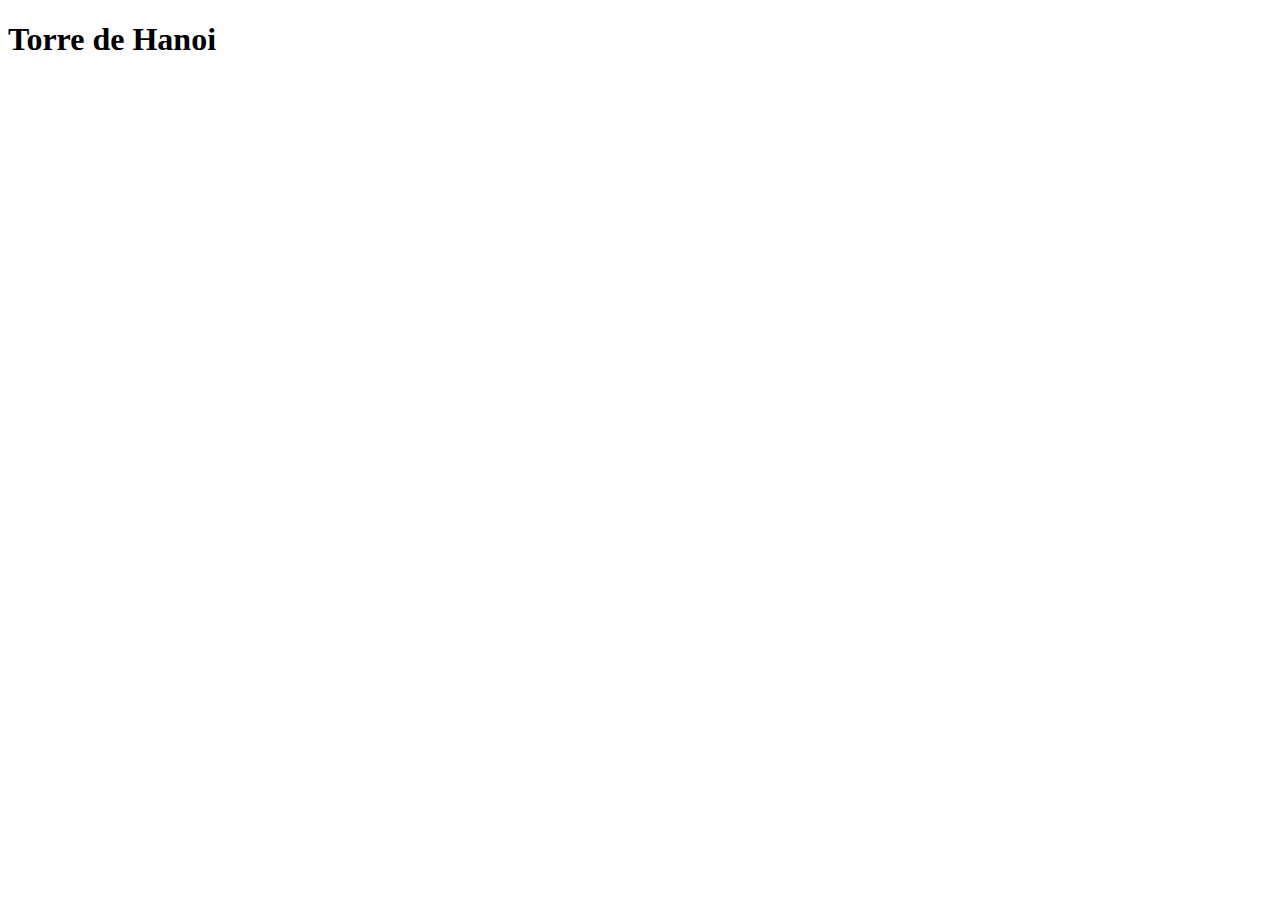
==== index.html @ d7075720 "initial commit" ====
<!DOCTYPE html>
<html lang="en">

<head>
    <meta charset="UTF-8">
    <meta name="viewport" content="width=device-width, initial-scale=1.0">
    <title>Torre de Hanoi</title>
</head>

<body>
    <h1>Torre de Hanoi</h1>

    <script src="script.js"></script>
</body>

</html>
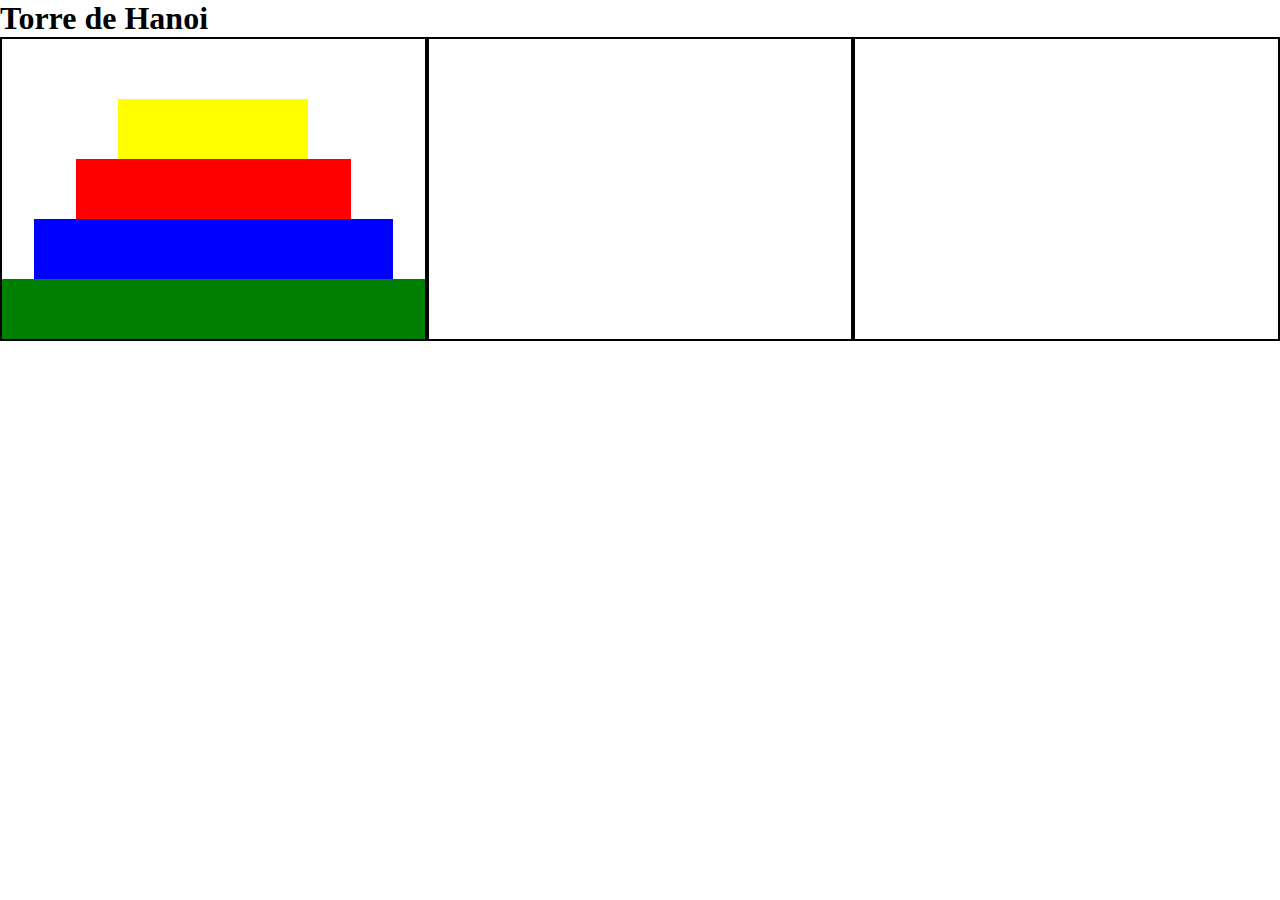
==== commit a9754e86: "estrutura basica" ====
--- a/index.html
+++ b/index.html
@@ -5,11 +5,23 @@
     <meta charset="UTF-8">
     <meta name="viewport" content="width=device-width, initial-scale=1.0">
     <title>Torre de Hanoi</title>
+    <link rel="stylesheet" href="style.css">
 </head>
 
 <body>
     <h1>Torre de Hanoi</h1>
 
+    <section>
+        <div id="torre1" class="torres">
+            <div id="disco1" class="discos"></div>
+            <div id="disco2" class="discos"></div>
+            <div id="disco3" class="discos"></div>
+            <div id="disco4" class="discos"></div>
+        </div>
+        <div id="torre2" class="torres"></div>
+        <div id="torre3" class="torres"></div>
+    </section>
+
     <script src="script.js"></script>
 </body>
 
--- a/style.css
+++ b/style.css
@@ -0,0 +1,42 @@
+* {
+  margin: 0;
+  padding: 0;
+}
+
+section {
+  display: flex;
+  justify-content: space-around;
+}
+
+.torres {
+  border: 2px solid black;
+  width: 33.33%;
+  height: 300px;
+  display: flex;
+  flex-direction: column-reverse;
+}
+
+#disco1 {
+  width: 100%;
+  background-color: green;
+}
+
+#disco2 {
+  width: 85%;
+  background-color: blue;
+}
+
+#disco3 {
+  width: 65%;
+  background-color: red;
+}
+
+#disco4 {
+  width: 45%;
+  background-color: yellow;
+}
+
+.discos {
+  height: 60px;
+  margin: 0 auto;
+}
